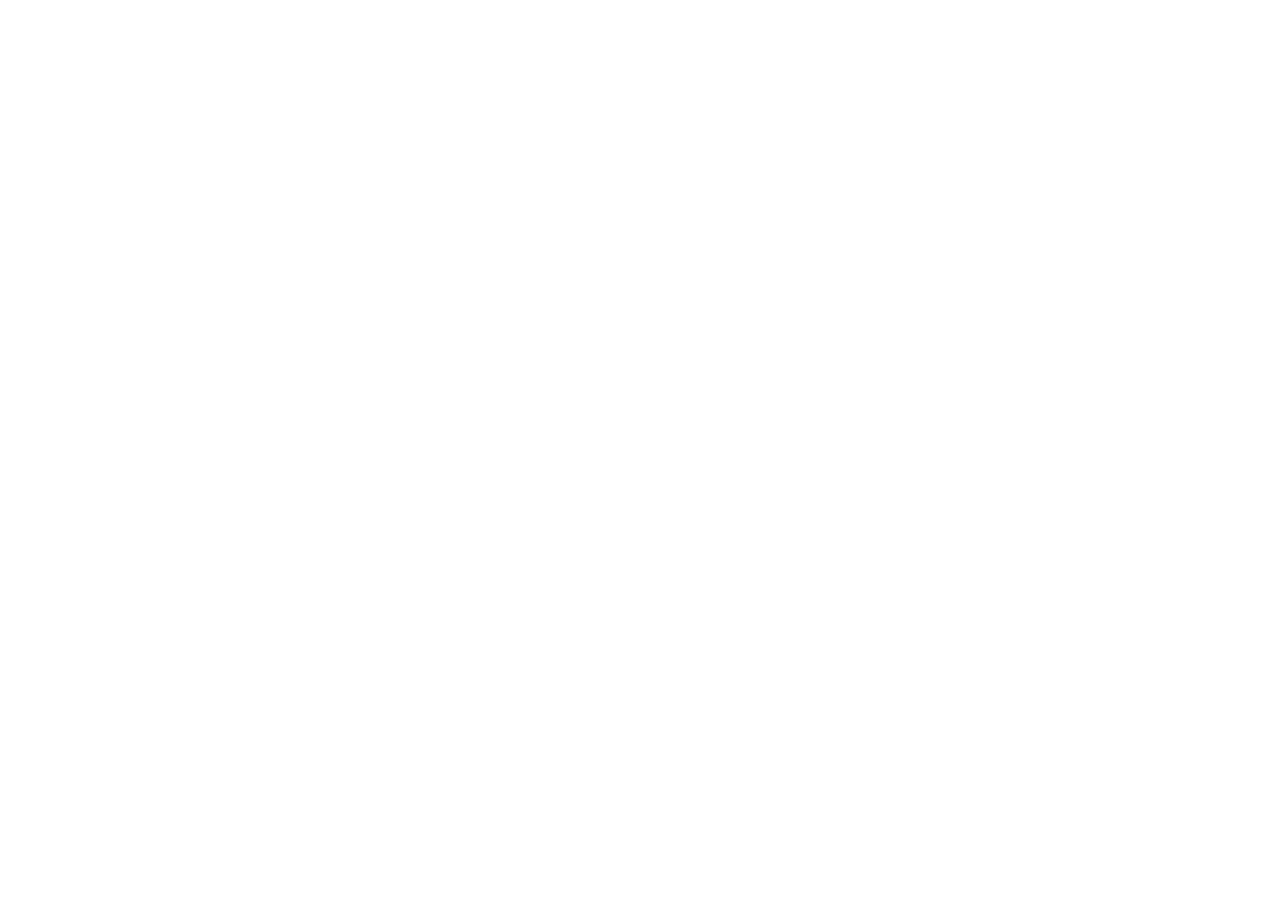
==== index.html @ 831943e8 "Create index.html" ====
<!DOCTYPE html>
<html lang="en">
<head>
    <meta charset="UTF-8">
    <meta name="viewport" content="width=device-width, initial-scale=1.0">
    <title>Document</title>
</head>
<body>
    
</body>
</html>
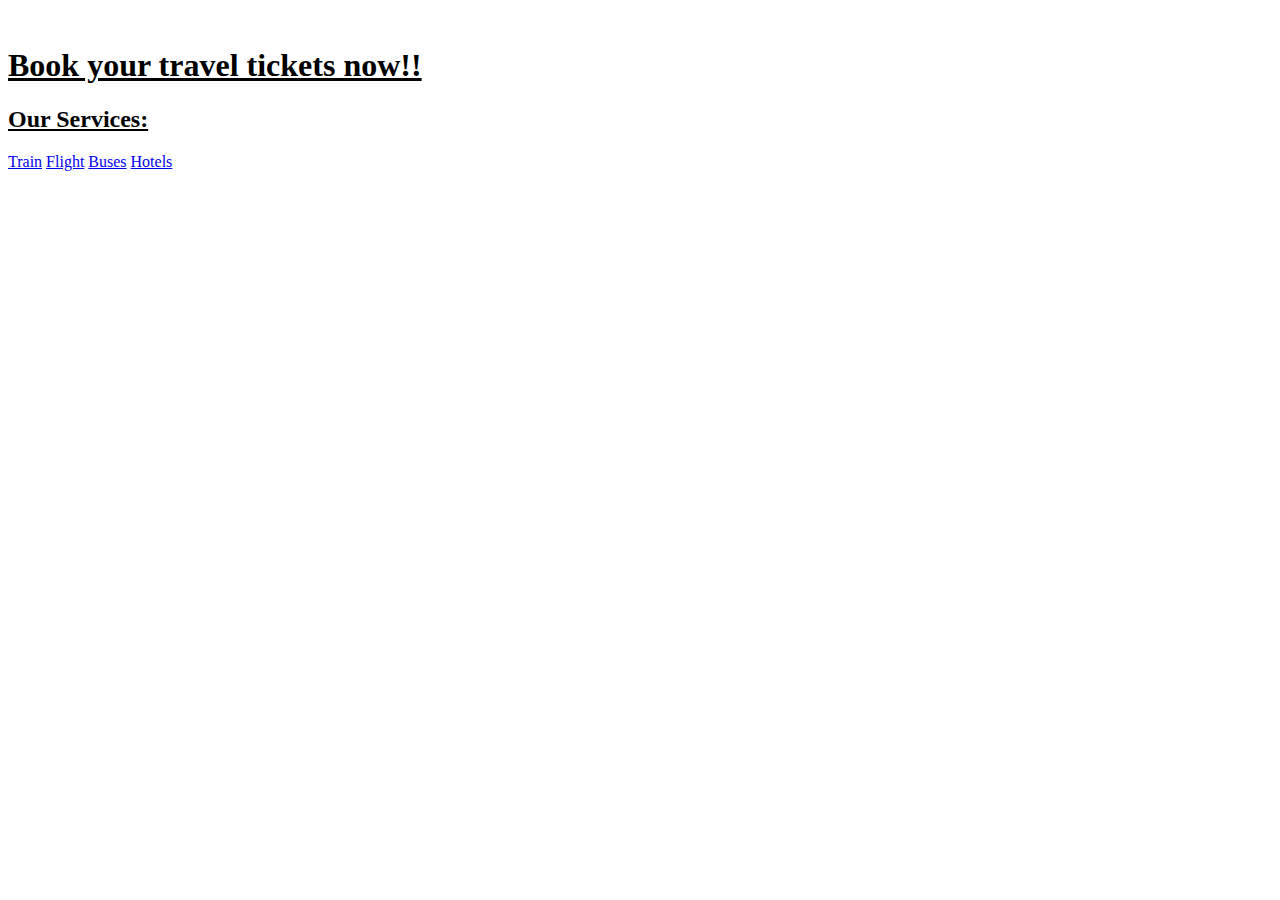
==== commit a867f90b: "Header" ====
--- a/index.html
+++ b/index.html
@@ -6,6 +6,18 @@
     <title>Document</title>
 </head>
 <body>
-    
+     <header class="head">
+        <div class="nav">
+            <img src="./logo.jpg" alt="">
+            <div >
+            <h1><u> Book your travel tickets now!!</u></h1>
+            <div class="services">
+            <h2><u>Our Services:</u></h2>
+            
+              <a href="#Train">Train</a>
+              <a href="future.html" target="_blank">Flight</a>
+              <a href="future.html" target="_blank">Buses</a>
+              <a href="future.html" target="_blank">Hotels</a>
+        </div>
 </body>
 </html>
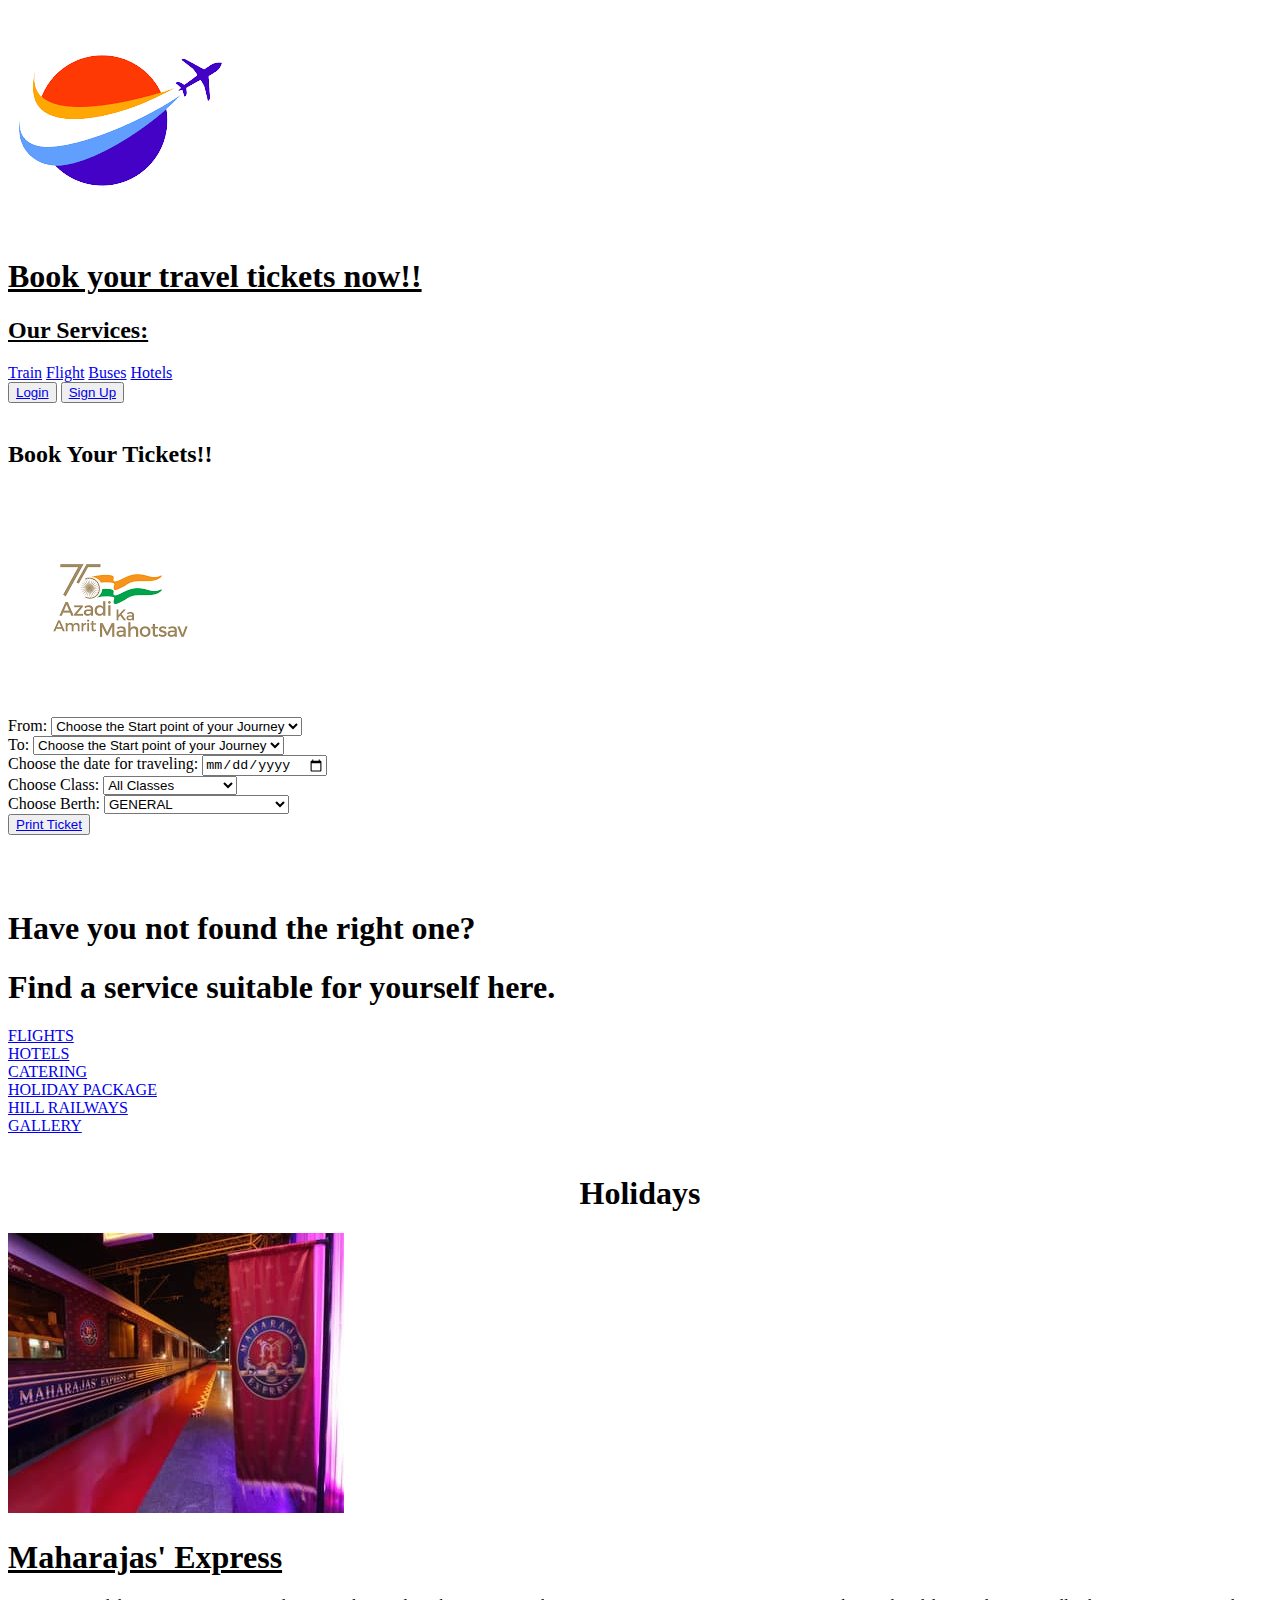
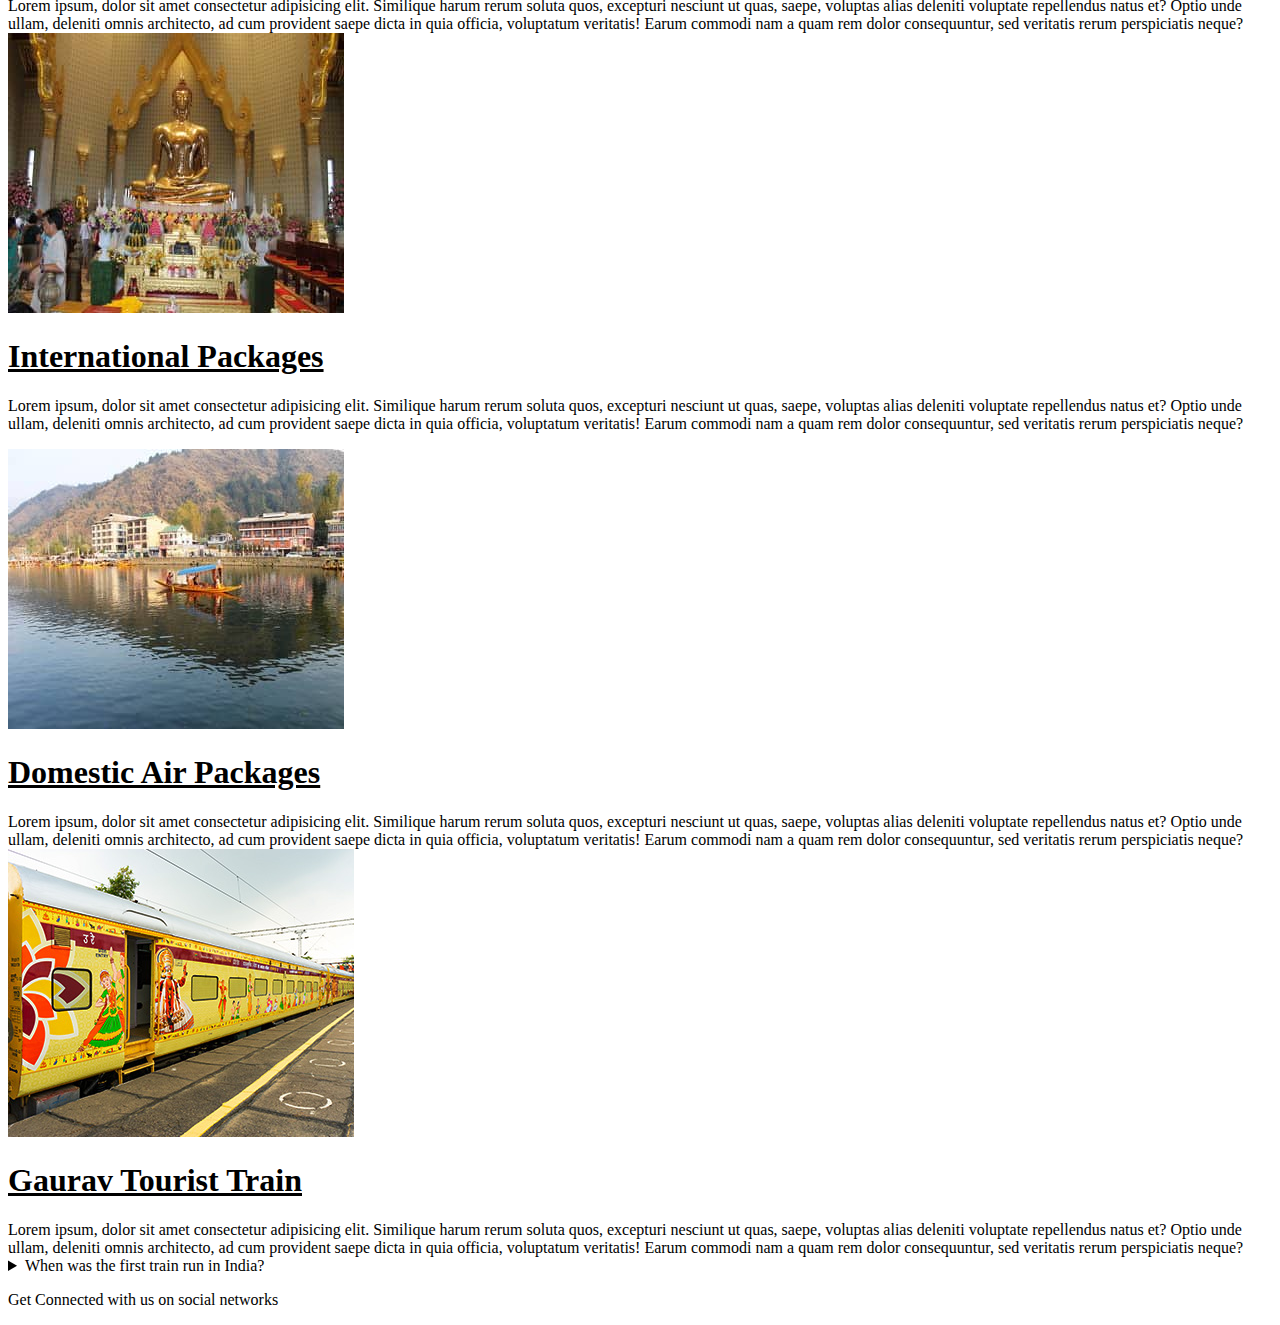
==== commit 269144ed: "Update index.html" ====
--- a/index.html
+++ b/index.html
@@ -3,13 +3,21 @@
 <head>
     <meta charset="UTF-8">
     <meta name="viewport" content="width=device-width, initial-scale=1.0">
-    <title>Document</title>
+    <title>Travel</title>
+    <link rel="stylesheet" href="styles.css">
+      <style>
+        @import url('https://fonts.googleapis.com/css2?family=Rye&display=swap');
+      </style>
+<script src="https://kit.fontawesome.com/b83b53302e.js" crossorigin="anonymous"></script>
+
 </head>
 <body>
-     <header class="head">
+    <header class="head">
         <div class="nav">
-            <img src="./logo.jpg" alt="">
-            <div >
+            <div class="logo">
+            <img src="./Headlogo.png" alt="">
+        </div>
+            <div class="mid" >
             <h1><u> Book your travel tickets now!!</u></h1>
             <div class="services">
             <h2><u>Our Services:</u></h2>
@@ -19,5 +27,200 @@
               <a href="future.html" target="_blank">Buses</a>
               <a href="future.html" target="_blank">Hotels</a>
         </div>
+        </div>
+            <div class="reg">
+                <button><a href="#">Login</a></button>
+                <button><a href="#">Sign Up</a></button>
+            </div>
+        
+        </div>
+    </header>
+   
+    <main>
+        <div id="frmcont">
+        <div id="Train" >
+              <!-- Ticket Form Header -->
+                <header class="traintct">
+                    <img src="./IR.png" alt="">
+                    <h2>Book Your Tickets!!</h2>
+                    <img src="./Azadi.png" alt="">
+              
+                </header>
+                <!-- FORM FILLING FOR TICKET -->
+                <section class="Form">
+                    <!-- FROM -->
+                    <div class="element">
+                  <label for="dest1">From:</label>
+                  <select name="destination1" id="dest1" >
+                    <option value="" >Choose the Start point of your Journey</option>
+                    <option value="CL" >Cuurent Location</option>
+                  </select>
+                </div>
+                   <!-- TO -->
+                   <div class="element">
+                    <label for="dest2">To:</label>
+                  <select name="destination2" id="dest2" >
+                    <option value="" >Choose the Start point of your Journey</option>
+                    <option value="D" >Destination</option>
+                </select>
+            </div>
+
+                <!-- DATE -->
+                <div class="element">
+                <label for="dte">Choose the date for traveling:</label>
+                <input type="date" id="dte"></div>
+                  
+                <!-- CLASS -->
+                <div class="element">
+                <label for="clas">Choose Class:</label>
+                <select name="CS" id="clas" >
+                    <option value="" >All Classes</option>
+                    <option value="Ac1" >AC First Class(1A)</option>
+                    <option value="Ac2" >AC 2 Tier (2A)</option>
+                    <option value="FC" >First Class</option>
+                    <option value="Ac3" >AC 3 Tier (3A)</option>
+                    <option value="slp" >Sleeper(SL)</option>
+                    <option value="SS" >Second Sitting(2S)</option>
+                  </select>
+                </div>
+                  <!-- BERTH SELECTION -->
+                  <div class="element">
+                  <label for="berth">Choose Berth:</label>
+                  <select name="BS" id="berth" >
+                      <option value="" >GENERAL</option>
+                      <option value="L" >Ladies</option>
+                      <option value="lb" >Lower Berth/ Senior Citizen</option>
+                      <option value="dA" >Person With Disability</option>
+                      <option value="ttkl" >Tatkal</option>
+                      <option value="pttkl" >Premium Tatkal</option>
+                    </select>
+                        </div>
+                        <button class="print"><a href="ticket.html" target="_blank">Print Ticket</a></button>
+
+                </section>
+            </div>
+        </div>
+        <div id="gallery">
+            <img src="./gallery/7.webp" alt="" class="i1">
+            <img src="./gallery/2.jpg" alt="" class="i2">
+            <img src="./gallery/4.jpg" alt="" class="i3">
+            <img src="./gallery/5.jpg" alt="" class="i4">
+            <img src="./gallery/1.jpg" alt="" class="i5">
+            <img src="./gallery/8.jpg" alt="" class="i6">
+        </div>
+    </main>
+    <br>
+   
+    <br>
+ <section class="p2">
+    <h1>Have you not found the right one?</h1>
+      <h1>Find a service suitable for yourself here.</h1>
+      <div class="row">
+        <div class="suit">
+            <i class="fa-solid fa-plane-departure fa-2xl"></i>
+           <a href="future.html">FLIGHTS</a>
+        </div>
+
+        <div class="suit">
+            <i class="fa-solid fa-hotel fa-2xl"></i>
+            <a href="future.html">HOTELS</a>
+           
+        </div>
+
+        <div class="suit">
+            <i class="fa-solid fa-bowl-food fa-2xl"></i>
+            <a href="future.html">CATERING</a>
+            
+        </div>
+      
+    </div>
+    <div class="row">
+        <div class="suit">
+            <i class="fa-solid fa-umbrella-beach fa-2xl"></i>
+            <a href="future.html">HOLIDAY PACKAGE</a>
+        </div>
+
+        <div class="suit">
+            <i class="fa-solid fa-hill-rockslide fa-2xl"></i>
+            <a href="future.html">HILL RAILWAYS</a>
+        </div>
+
+        <div class="suit">
+            <i class="fa-regular fa-image fa-2xl"></i>
+            <a href="#gallery">GALLERY</a>
+        </div>
+    </div>
+
+ </section>
+ <br>
+ <h1 style="text-align: center;">Holidays</h1>
+ <section class="cards">
+
+    <div class="c">
+        <div class="image">
+            <img src="./c1.jpg" alt="">
+        </div>
+        <div class="contents">
+            <h1> <u> Maharajas' Express</u></h1>
+            Lorem ipsum, dolor sit amet consectetur adipisicing elit. Similique harum rerum soluta quos, excepturi nesciunt ut quas, saepe, voluptas alias deleniti voluptate repellendus natus et? Optio unde ullam, deleniti omnis architecto, ad cum provident saepe dicta in quia officia, voluptatum veritatis! Earum commodi nam a quam rem dolor consequuntur, sed veritatis rerum perspiciatis neque?
+        </div>
+    </div>
+
+    <div class="c">
+        <div class="image">
+            <img src="./c2.jpg" alt="">
+        </div>
+        <div class="contents">
+            <h1> <u> International Packages</u></h1>
+          <p>  Lorem ipsum, dolor sit amet consectetur adipisicing elit. Similique harum rerum soluta quos, excepturi nesciunt ut quas, saepe, voluptas alias deleniti voluptate repellendus natus et? Optio unde ullam, deleniti omnis architecto, ad cum provident saepe dicta in quia officia, voluptatum veritatis! Earum commodi nam a quam rem dolor consequuntur, sed veritatis rerum perspiciatis neque?</p>
+        </div>
+    </div>
+
+    <div class="c">
+        <div class="image">
+            <img src="./c3.jpg" alt="">
+        </div>
+        <div class="contents">
+            <h1> <u> Domestic Air Packages</u></h1>
+            Lorem ipsum, dolor sit amet consectetur adipisicing elit. Similique harum rerum soluta quos, excepturi nesciunt ut quas, saepe, voluptas alias deleniti voluptate repellendus natus et? Optio unde ullam, deleniti omnis architecto, ad cum provident saepe dicta in quia officia, voluptatum veritatis! Earum commodi nam a quam rem dolor consequuntur, sed veritatis rerum perspiciatis neque?
+        </div>
+    </div>
+
+    <div class="c">
+        <div class="image">
+            <img src="./c4.jpg" alt="">
+        </div>
+        <div class="contents">
+            <h1> <u>Gaurav Tourist Train</u></h1>
+            Lorem ipsum, dolor sit amet consectetur adipisicing elit. Similique harum rerum soluta quos, excepturi nesciunt ut quas, saepe, voluptas alias deleniti voluptate repellendus natus et? Optio unde ullam, deleniti omnis architecto, ad cum provident saepe dicta in quia officia, voluptatum veritatis! Earum commodi nam a quam rem dolor consequuntur, sed veritatis rerum perspiciatis neque?
+        </div>
+    </div>
+
+ </section>
+
+<footer>
+    <div class="faqs">
+        <details>
+            <summary> When was the first train run in India?</summary>
+            <p>The history of Indian Railways dates back to over 160 years ago. On 16th April 1853, the first passenger train ran between Bori Bunder (Bombay) and Thane, a distance of 34 km.</p>
+        </details>
+    </div>
+    <div class="conect">
+        <p>Get Connected with us on social networks</p>
+        <div class="icons">
+         <a href="https://www.facebook.com" target="_blank"><i class="fa-brands fa-facebook fa-xl" style="color: #286ce2;"></i></a>
+
+         <a href="https://www.youtube.com" target="_blank"><i class="fa-brands fa-youtube fa-xl" style="color: #e11414;"></i></a>
+        
+         <a href="https://www.linkedin.com" target="_blank"><i class="fa-brands fa-linkedin fa-xl" style="color: #1f5bc1;"></i></a>
+
+         <a href="https://www.twitter.com" target="_blank"><i class="fa-brands fa-x-twitter fa-xl" style="color: #000000;"></i></a>
+
+         <a href="https://www.instagram.com" target="_blank"><i class="fa-brands fa-instagram fa-xl"></i></a>
+
+         <a href="https://www.telegram.com" target="_blank"><i class="fa-brands fa-telegram fa-xl" style="color: #629bfe;"></i></a>
+        </div>
+    </div>
+  </footer>
 </body>
 </html>
